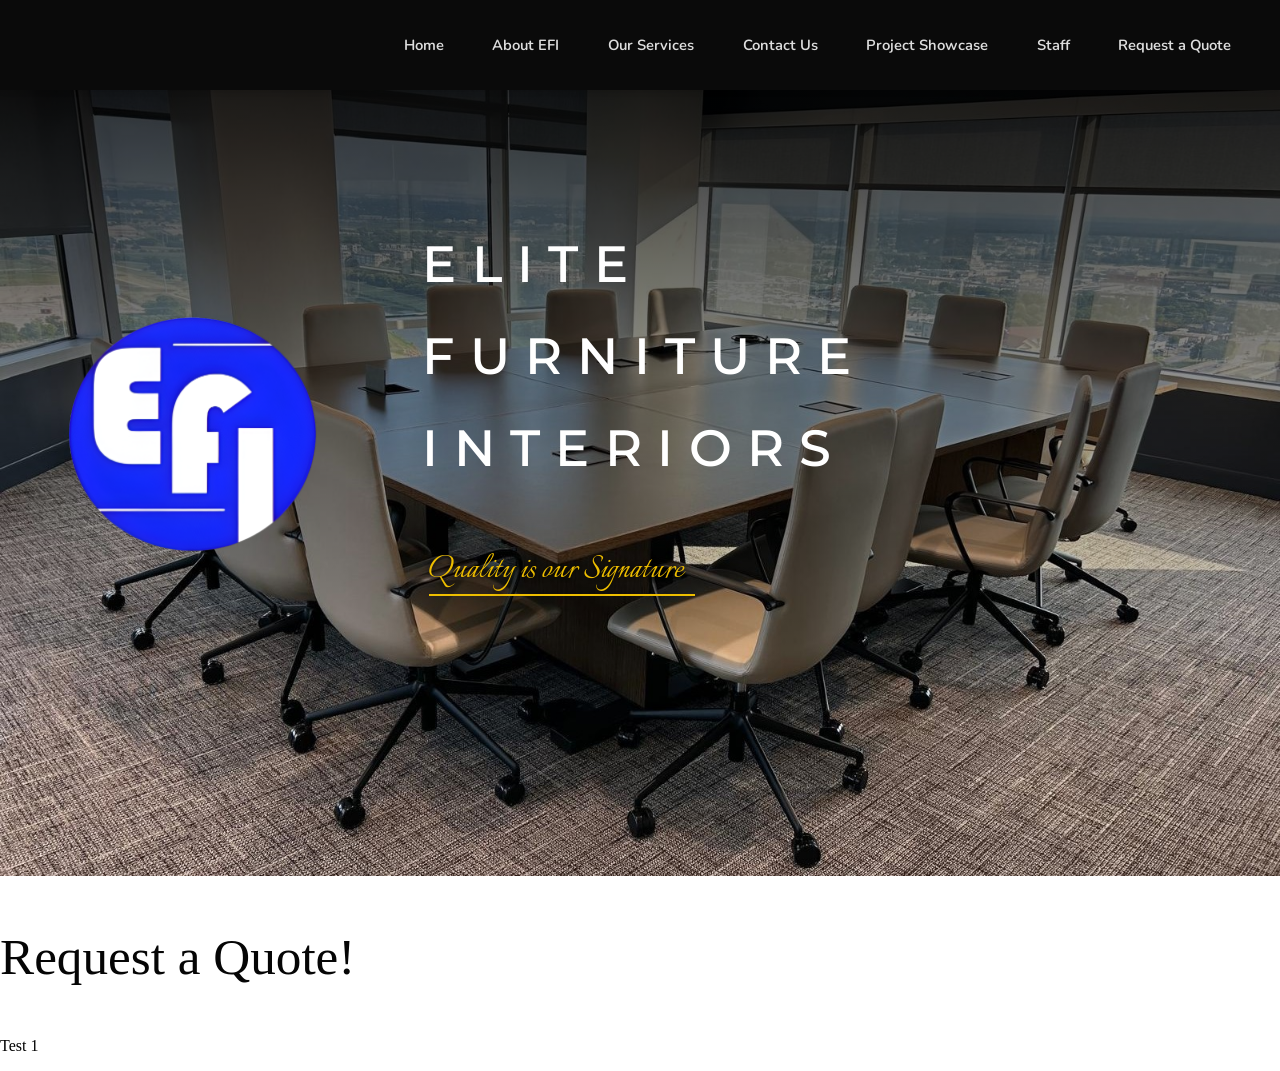
==== index.html @ 5200c8b5 "true?" ====
<!DOCTYPE html>
<html>


<head>
<title>Home</title>
<link rel="preconnect" href="https://fonts.googleapis.com">
<link rel="preconnect" href="https://fonts.gstatic.com" crossorigin>
<link href="https://fonts.googleapis.com/css2?family=Charm:wght@400;700&family=Italianno&family=Kanit:ital,wght@0,100;0,200;0,300;0,400;0,500;0,600;0,700;0,800;0,900;1,100;1,200;1,300;1,400;1,500;1,600;1,700;1,800;1,900&family=Montserrat:ital,wght@0,513;1,513&family=Nunito:ital,wght@0,650;1,650&display=swap" rel="stylesheet">
<link rel="stylesheet" href="usefulstyles.css">
<style> 

.hero {
  position: relative;
  width: 100%;
}

.hero::before {
  content: "";
  position: absolute;
  inset: 0;
  z-index: 1;
  pointer-events: none;
  background: linear-gradient(to bottom, rgba(0, 0, 0, 0.8), transparent 80%);
}

.firstImg {
  display: block;
  width: 100%;
  height: auto;
  position: relative;
  z-index: 0;
  
}

.hero-content {
  position: absolute;
  inset: 0;
  z-index: 2;
}

.word {
  display: inline-block;
  opacity: 0;
  animation-fill-mode: forwards;
  animation: wordMove 2s forwards;
}

.elite {
  --x: 8vw;
  animation-delay: 0.9s;
}

.furniture {
  --x: 8vw;
  animation-delay: 1.5s;
}

.interiors {
  --x: 8vw;
  animation-delay: 1.8s;
}

@keyframes wordMove {
  to {transform: translateX(var(--x)); opacity: 1;}
}

</style>
</head>


<body style="background-color:#ffffff;">

<!-- Navigation Bar -->

<div class ="navbar">
<a href="index.html" class="navlink">Home</a>
<a href="about.html" class="navlink">About EFI</a>
<a href="services.html" class="navlink">Our Services</a>
<a href="contact.html" class="navlink">Contact Us</a>
<a href="projects.html" class="navlink">Project Showcase</a>
<a href="staff.html" class="navlink">Staff</a>
<a href="quotes.html" class="navlink">Request a Quote</a>

</div>





<section class="hero">
  <img class="firstImg" src="NewHEROimg.jpeg" alt="Furniture showroom"/>
  <div class="hero-content">
    <!-- Logo and Name -->
    <img src="WhiteCenterAltLogoEFI.png" style="float:left;width:20%;height:auto;margin-left:5vw;margin-top:14em; z-index: 1;"/>
    <p class="companyname" style="margin-top:2.5em">
      <span class="word elite">ELITE</span><br>
      <span class="word furniture">FURNITURE</span><br>
      <span class="word interiors">INTERIORS</span>
    </p>

    <div style="margin-left:33.5%">
      <div class="subtext">Quality is our Signature</div>
      <hr width="31%" style="border: 1px solid #eebe00; margin-top: 0em; margin-left: 0;"/>
    </div>  
  </div>
</section>
  <p class="headertxt">Request a Quote!</p>
  <p class="normtxt"> Test 1</p>


  
</body>
</html>
---- usefulstyles.css ----
/*
Logo Color: #141ffa;
OG Text Color: #030dc6;
Secondary Text Color: #323cff;

*/

body {
  margin: 0;
}

.companyname {
    z-index: 1;
  font-family: "Montserrat", sans-serif;
  color:#ffffff;
  font-size:4vw;
  font-style: normal;
  font-optical-sizing: auto;
  font-weight: 540;
  letter-spacing: 0.3em;
  line-height: 1.8em;
  
 
}

.navbar {
  z-index: 3;
  position: relative;
  top: 0;
  left: 0;
  width: 100%;
  height: 10vh;
  background-color: #0a0a0a;
  display: flex;
  align-items: center;
  justify-content: right;
  padding: 0;
  box-shadow: 0px 2px 5px rgba(0, 0, 0, 0.1);
}

.navlink {
  color: #dddddd;
  text-decoration: none;
  margin-right: 3.8vw;
  font-family: "Nunito", sans-serif;
  font-optical-sizing: auto;
  font-weight: 650;
  font-style: normal;
  font-size: 1.15vw;
  transition: color 0.3s ease;
}

.subtext {
  color:#eebe00;
  font-family: "Italianno", cursive;
  font-weight: 400;
  font-style: normal;
  font-size: 3vw;
  text-shadow: 0px 0px 5px rgba(0, 0, 0, 1);

}

.headertxt {
  color:rgb(5, 5, 5);
  font-size: 4vw;

}

.normtext {
  color:rgb(15, 13, 20)
}




}
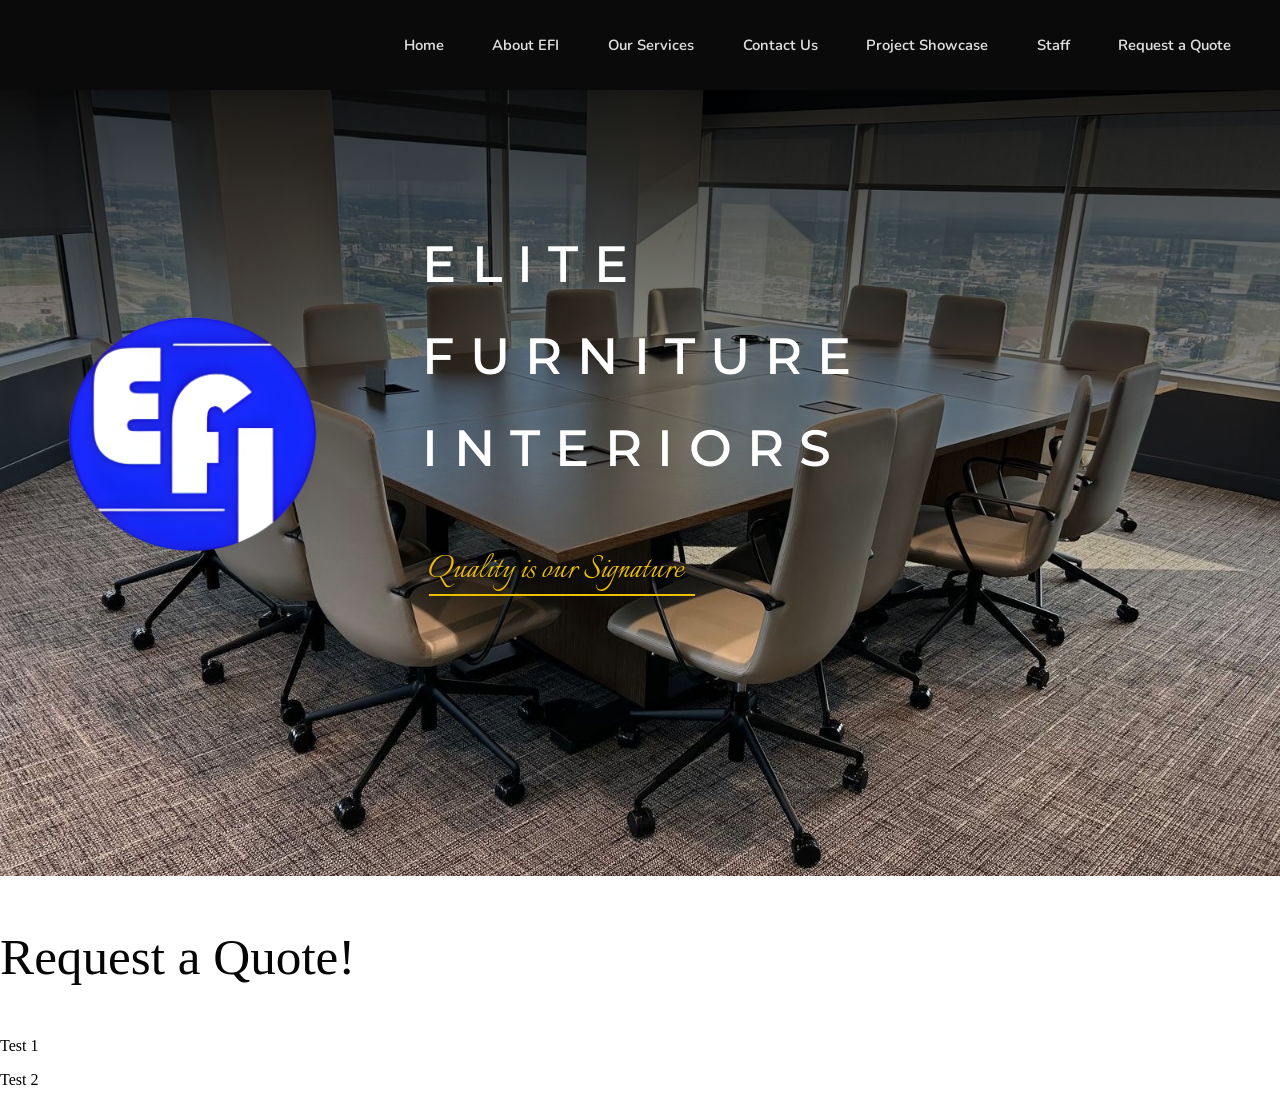
==== commit bf888b0b: "Changed CSS normtxt" ====
--- a/index.html
+++ b/index.html
@@ -107,7 +107,7 @@
 </section>
   <p class="headertxt">Request a Quote!</p>
   <p class="normtxt"> Test 1</p>
-
+  <p class="normtxt"> Test 2</p>
 
   
 </body>
--- a/usefulstyles.css
+++ b/usefulstyles.css
@@ -67,10 +67,10 @@
 }
 
 .normtext {
-  color:rgb(15, 13, 20)
+  color:rgb(15, 13, 20);
+  font-family: "Montserrat", sans-serif;
+  font-size: 1.5vw;
 }
 
 
 
-
-}
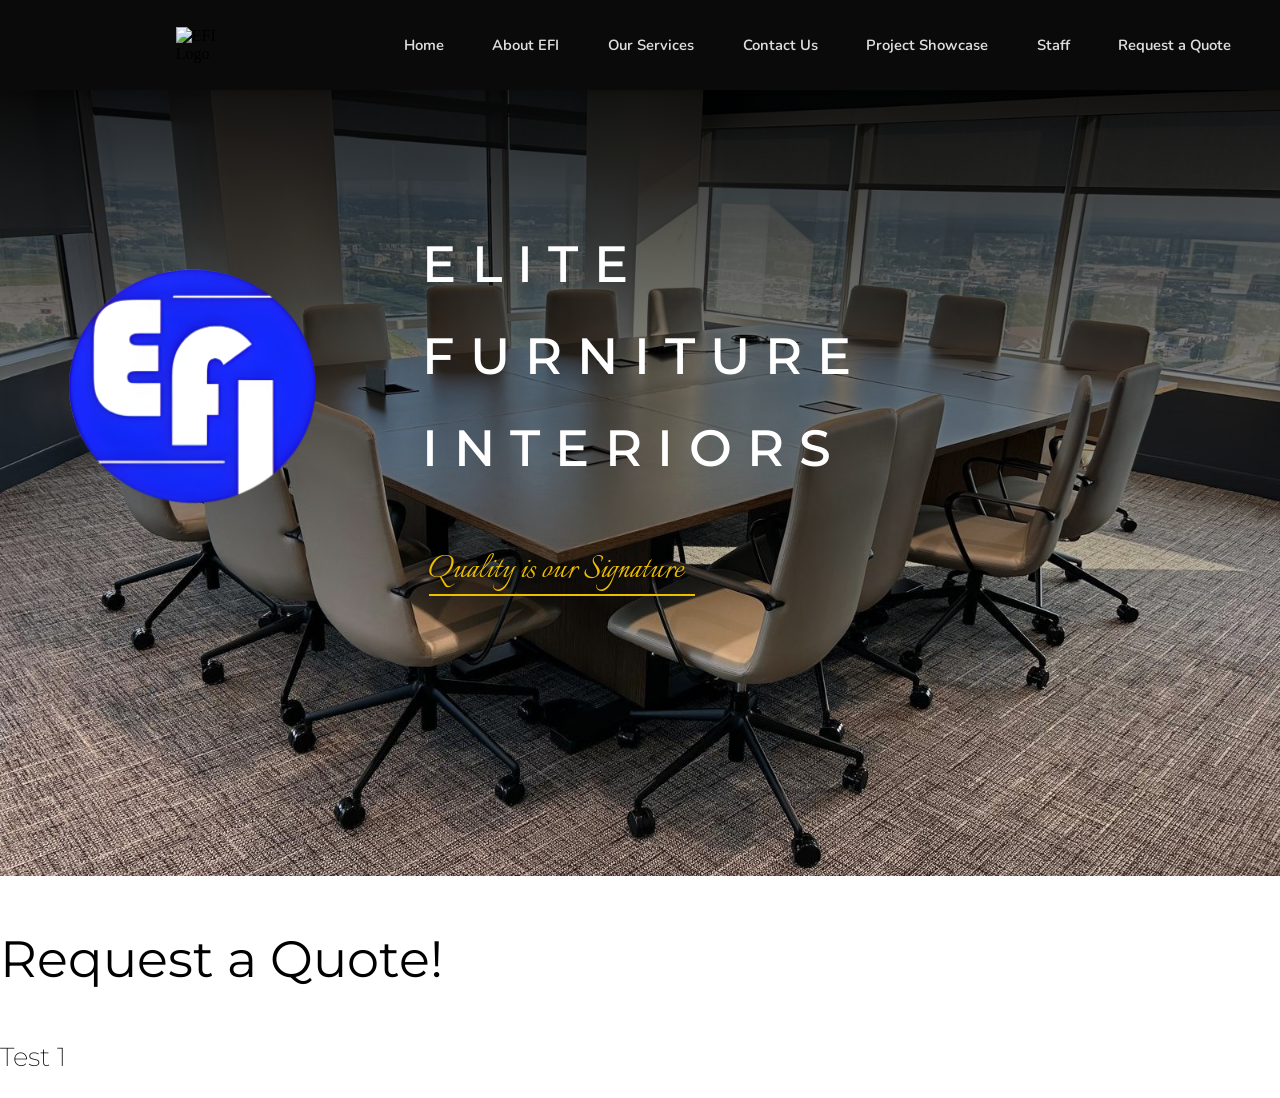
==== commit 84470361: "Added Logo to Nav bar" ====
--- a/index.html
+++ b/index.html
@@ -6,7 +6,7 @@
 <title>Home</title>
 <link rel="preconnect" href="https://fonts.googleapis.com">
 <link rel="preconnect" href="https://fonts.gstatic.com" crossorigin>
-<link href="https://fonts.googleapis.com/css2?family=Charm:wght@400;700&family=Italianno&family=Kanit:ital,wght@0,100;0,200;0,300;0,400;0,500;0,600;0,700;0,800;0,900;1,100;1,200;1,300;1,400;1,500;1,600;1,700;1,800;1,900&family=Montserrat:ital,wght@0,513;1,513&family=Nunito:ital,wght@0,650;1,650&display=swap" rel="stylesheet">
+<link href="https://fonts.googleapis.com/css2?family=Charm:wght@400;700&family=Italianno&family=Kanit:ital,wght@0,100;0,200;0,300;0,400;0,500;0,600;0,700;0,800;0,900;1,100;1,200;1,300;1,400;1,500;1,600;1,700;1,800;1,900&family=Montserrat:ital,wght@0,200..900;1,200..900&family=Nunito:ital,wght@0,650;1,650&display=swap" rel="stylesheet">
 <link rel="stylesheet" href="usefulstyles.css">
 <style> 
 
@@ -21,7 +21,7 @@
   inset: 0;
   z-index: 1;
   pointer-events: none;
-  background: linear-gradient(to bottom, rgba(0, 0, 0, 0.8), transparent 80%);
+  background: linear-gradient(to bottom, rgba(0, 0, 0, 0.85), transparent 83%);
 }
 
 .firstImg {
@@ -61,8 +61,26 @@
   animation-delay: 1.8s;
 }
 
+.gold {
+  opacity:0;
+  animation: anyAppear 1s forwards;
+  animation-delay: 3.55s;
+}
+
+.logApp {
+  opacity:0;
+  animation: anyAppear 3s forwards;
+  animation-delay: 0s;
+}
+
+
+
 @keyframes wordMove {
   to {transform: translateX(var(--x)); opacity: 1;}
+}
+
+@keyframes anyAppear {
+  to {opacity: 1;}
 }
 
 </style>
@@ -74,6 +92,7 @@
 <!-- Navigation Bar -->
 
 <div class ="navbar">
+  <img src="EfiLogoWhite.png" style="width:4vw;height:auto;margin-right:13.8vw" alt="EFI Logo"/>
 <a href="index.html" class="navlink">Home</a>
 <a href="about.html" class="navlink">About EFI</a>
 <a href="services.html" class="navlink">Our Services</a>
@@ -92,7 +111,7 @@
   <img class="firstImg" src="NewHEROimg.jpeg" alt="Furniture showroom"/>
   <div class="hero-content">
     <!-- Logo and Name -->
-    <img src="WhiteCenterAltLogoEFI.png" style="float:left;width:20%;height:auto;margin-left:5vw;margin-top:14em; z-index: 1;"/>
+    <img class="logApp" src="WhiteCenterAltLogoEFI.png" style="float:left;width:20%;height:auto;margin-left:5vw;margin-top:11em; z-index: 1;"/>
     <p class="companyname" style="margin-top:2.5em">
       <span class="word elite">ELITE</span><br>
       <span class="word furniture">FURNITURE</span><br>
@@ -100,15 +119,16 @@
     </p>
 
     <div style="margin-left:33.5%">
-      <div class="subtext">Quality is our Signature</div>
-      <hr width="31%" style="border: 1px solid #eebe00; margin-top: 0em; margin-left: 0;"/>
+      <div class="subtext gold">Quality is our Signature</div>
+      <hr class="gold" width="31%" style="border: 1px solid #eebe00; margin-top: 0em; margin-left: 0;"/>
     </div>  
   </div>
 </section>
   <p class="headertxt">Request a Quote!</p>
   <p class="normtxt"> Test 1</p>
-  <p class="normtxt"> Test 2</p>
 
   
+
 </body>
-</html>+</html>
+
--- a/usefulstyles.css
+++ b/usefulstyles.css
@@ -61,15 +61,20 @@
 }
 
 .headertxt {
-  color:rgb(5, 5, 5);
+  color:rgb(0, 0, 0);
+  font-family: "Montserrat", sans-serif;
+  font-optical-sizing: auto;
   font-size: 4vw;
+  font-weight: 400;
 
 }
 
-.normtext {
+.normtxt {
   color:rgb(15, 13, 20);
   font-family: "Montserrat", sans-serif;
-  font-size: 1.5vw;
+  font-optical-sizing: auto;
+  font-size: 2vw;
+  font-weight: 200;
 }
 
 
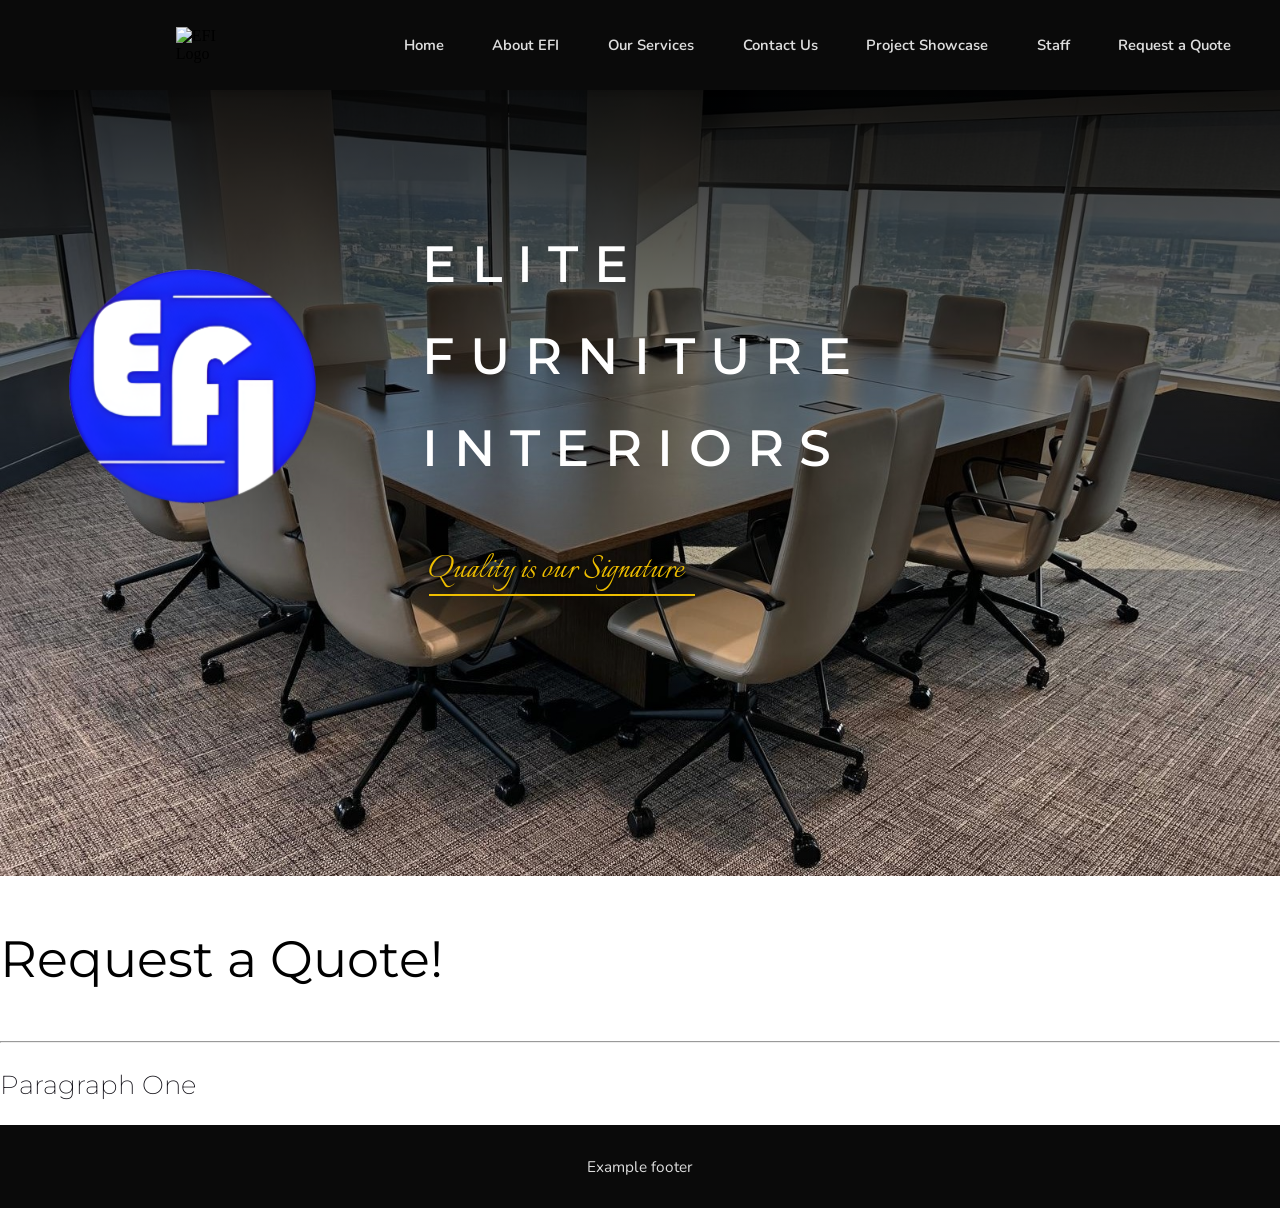
==== commit cbeffd5a: "HAHAHHA" ====
--- a/index.html
+++ b/index.html
@@ -125,8 +125,19 @@
   </div>
 </section>
   <p class="headertxt">Request a Quote!</p>
-  <p class="normtxt"> Test 1</p>
+  <hr widht="20%">
+  <p class="normtxt"> Paragraph One</p>
 
+<section>
+<div class="footer-container">
+  <footer class="footer">
+    <p>Example footer</p>
+  </footer>
+</div>
+
+
+
+</section>
   
 
 </body>
--- a/usefulstyles.css
+++ b/usefulstyles.css
@@ -77,5 +77,21 @@
   font-weight: 200;
 }
 
+footer {
+  background-color: #0a0a0a;
+  color: #dddddd;
+  text-align: center;
+  padding: 1em;
+  font-family: "Nunito", sans-serif;
+  font-optical-sizing: auto;
+  font-weight: 400;
+  font-style: normal;
+  font-size: 1.2vw;
+}
 
+footer-container {
+  position: relative;
+  bottom: 0;
+  width: 100%;
+}
 
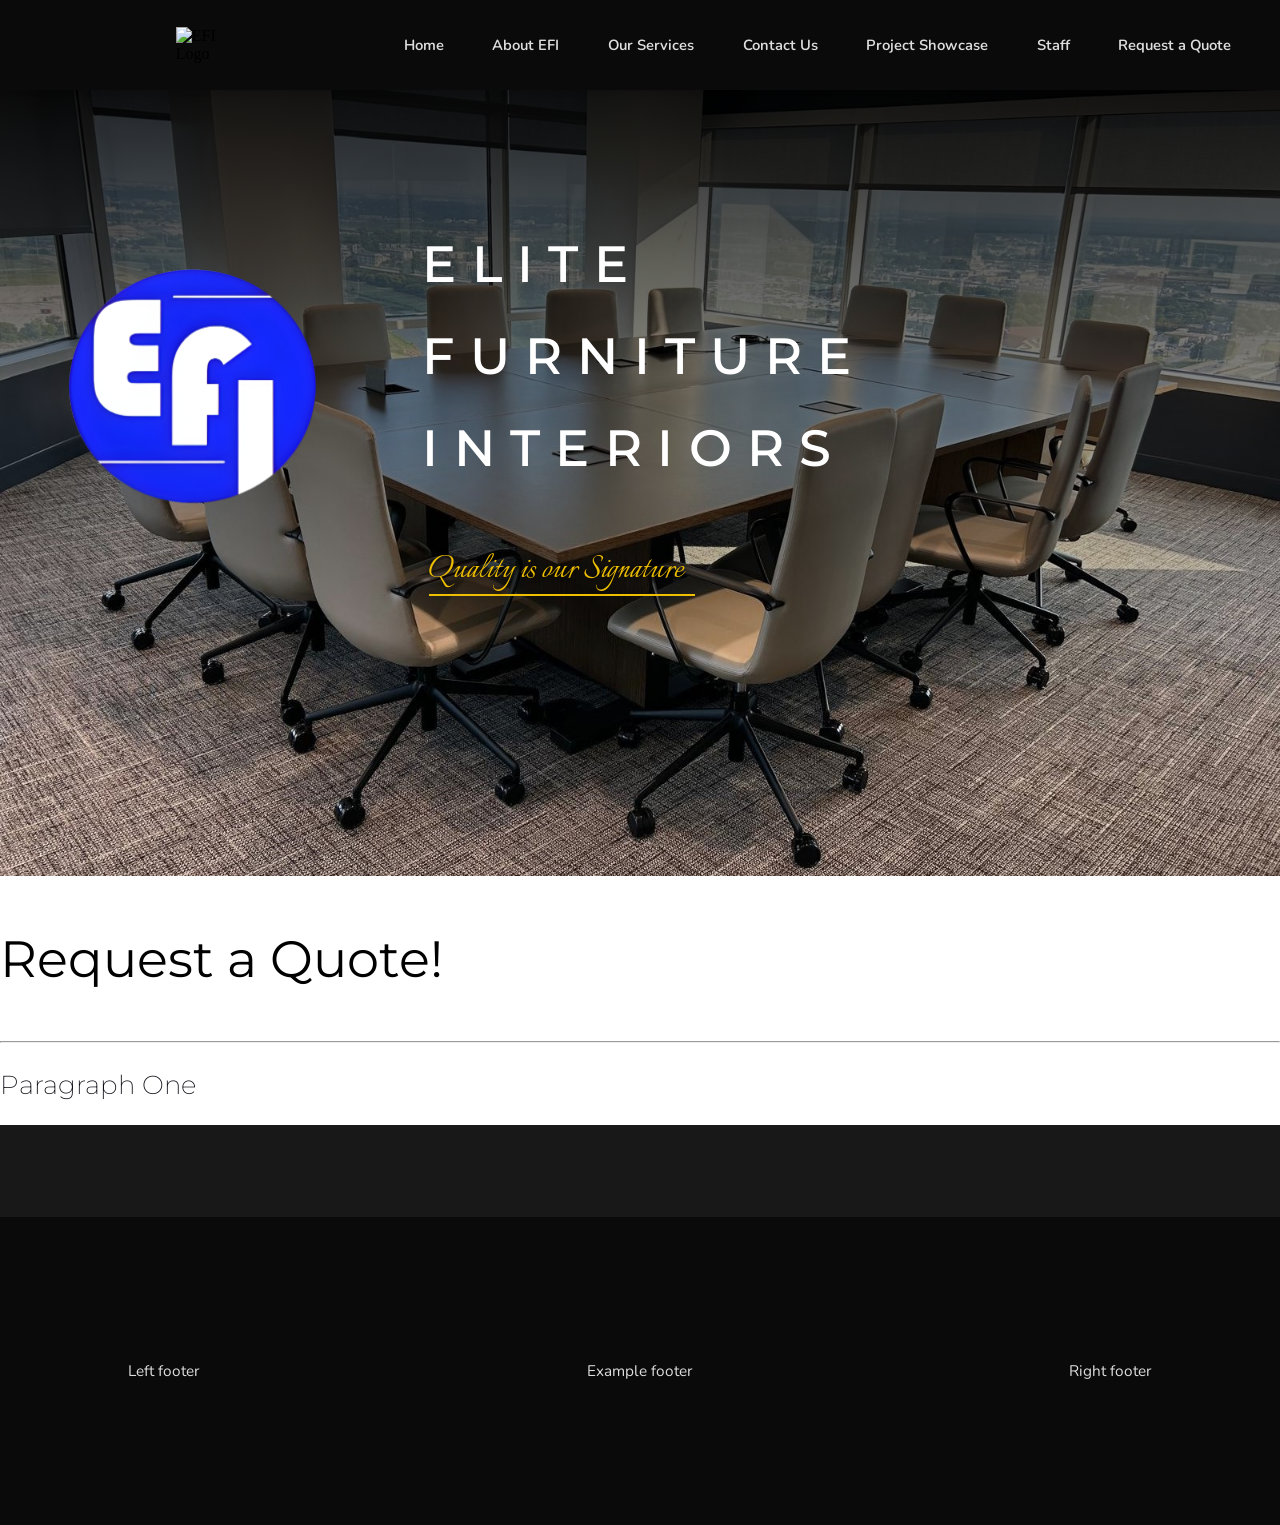
==== commit 47e3f3c1: "Footer P1" ====
--- a/index.html
+++ b/index.html
@@ -130,8 +130,11 @@
 
 <section>
 <div class="footer-container">
+  <div class="footer-top" aria-hidden="true"></div>
   <footer class="footer">
+    <p>Left footer</p>
     <p>Example footer</p>
+    <p>Right footer</p>
   </footer>
 </div>
 
--- a/usefulstyles.css
+++ b/usefulstyles.css
@@ -80,18 +80,45 @@
 footer {
   background-color: #0a0a0a;
   color: #dddddd;
-  text-align: center;
-  padding: 1em;
+  display: grid;
+  grid-template-columns: repeat(3, minmax(0, 1fr));
+  align-items: center;
+  box-sizing: border-box;
+  height: 20em;
+  padding: 0 10vw;
   font-family: "Nunito", sans-serif;
   font-optical-sizing: auto;
   font-weight: 400;
   font-style: normal;
   font-size: 1.2vw;
+  line-height: 1.2;
 }
 
-footer-container {
+.footer-container {
   position: relative;
   bottom: 0;
   width: 100%;
 }
 
+.footer-top {
+  height: 6em;
+  background-color: #181818;
+  font-size: 1.2vw;
+}
+
+footer p {
+  margin: 0;
+}
+
+footer p:first-child {
+  text-align: left;
+}
+
+footer p:nth-child(2) {
+  text-align: center;
+}
+
+footer p:last-child {
+  text-align: right;
+}
+
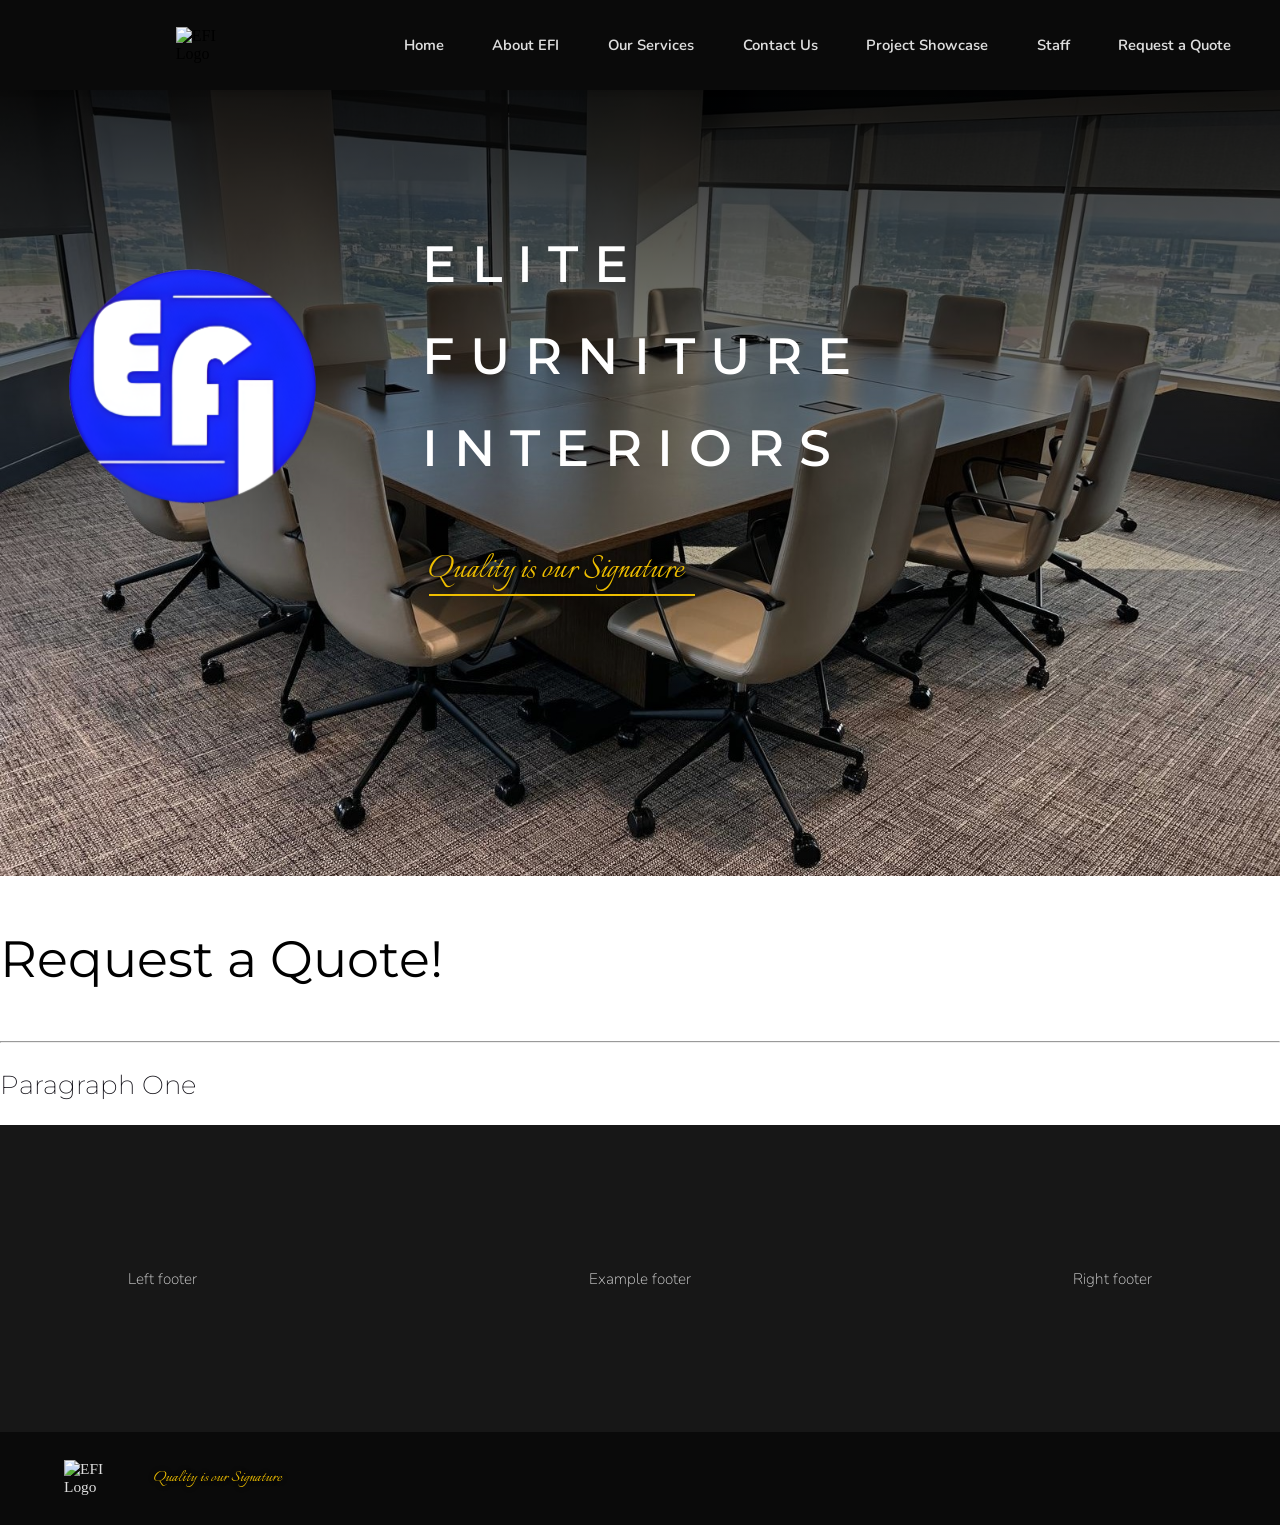
==== commit aa542adc: "commit" ====
--- a/index.html
+++ b/index.html
@@ -130,12 +130,15 @@
 
 <section>
 <div class="footer-container">
-  <div class="footer-top" aria-hidden="true"></div>
   <footer class="footer">
     <p>Left footer</p>
     <p>Example footer</p>
     <p>Right footer</p>
   </footer>
+  <div class="footer-bottom" aria-hidden="true">
+    <img src="EfiLogoWhite.png" style="width:4vw;height:auto;margin-left:5vw;margin-right:3vw" alt="EFI Logo"/>
+    <div class="subtexttwo" >Quality is our Signature</div>
+  </div>
 </div>
 
 
--- a/usefulstyles.css
+++ b/usefulstyles.css
@@ -60,6 +60,16 @@
 
 }
 
+.subtexttwo {
+  color:#eebe00;
+  font-family: "Italianno", cursive;
+  font-weight: 200;
+  font-style: normal;
+  font-size: 1.5vw;
+  text-shadow: 0px 0px 5px rgba(0, 0, 0, 1);
+
+}
+
 .headertxt {
   color:rgb(0, 0, 0);
   font-family: "Montserrat", sans-serif;
@@ -78,7 +88,7 @@
 }
 
 footer {
-  background-color: #0a0a0a;
+  background-color: #171717;
   color: #dddddd;
   display: grid;
   grid-template-columns: repeat(3, minmax(0, 1fr));
@@ -88,7 +98,7 @@
   padding: 0 10vw;
   font-family: "Nunito", sans-serif;
   font-optical-sizing: auto;
-  font-weight: 400;
+  font-weight: 200;
   font-style: normal;
   font-size: 1.2vw;
   line-height: 1.2;
@@ -100,10 +110,13 @@
   width: 100%;
 }
 
-.footer-top {
+.footer-bottom {
+  background-color: #0a0a0a;
+  color: #dddddd;
+  display: flex;
+  align-items: center;
+  font-size: 1.2vw;
   height: 6em;
-  background-color: #181818;
-  font-size: 1.2vw;
 }
 
 footer p {
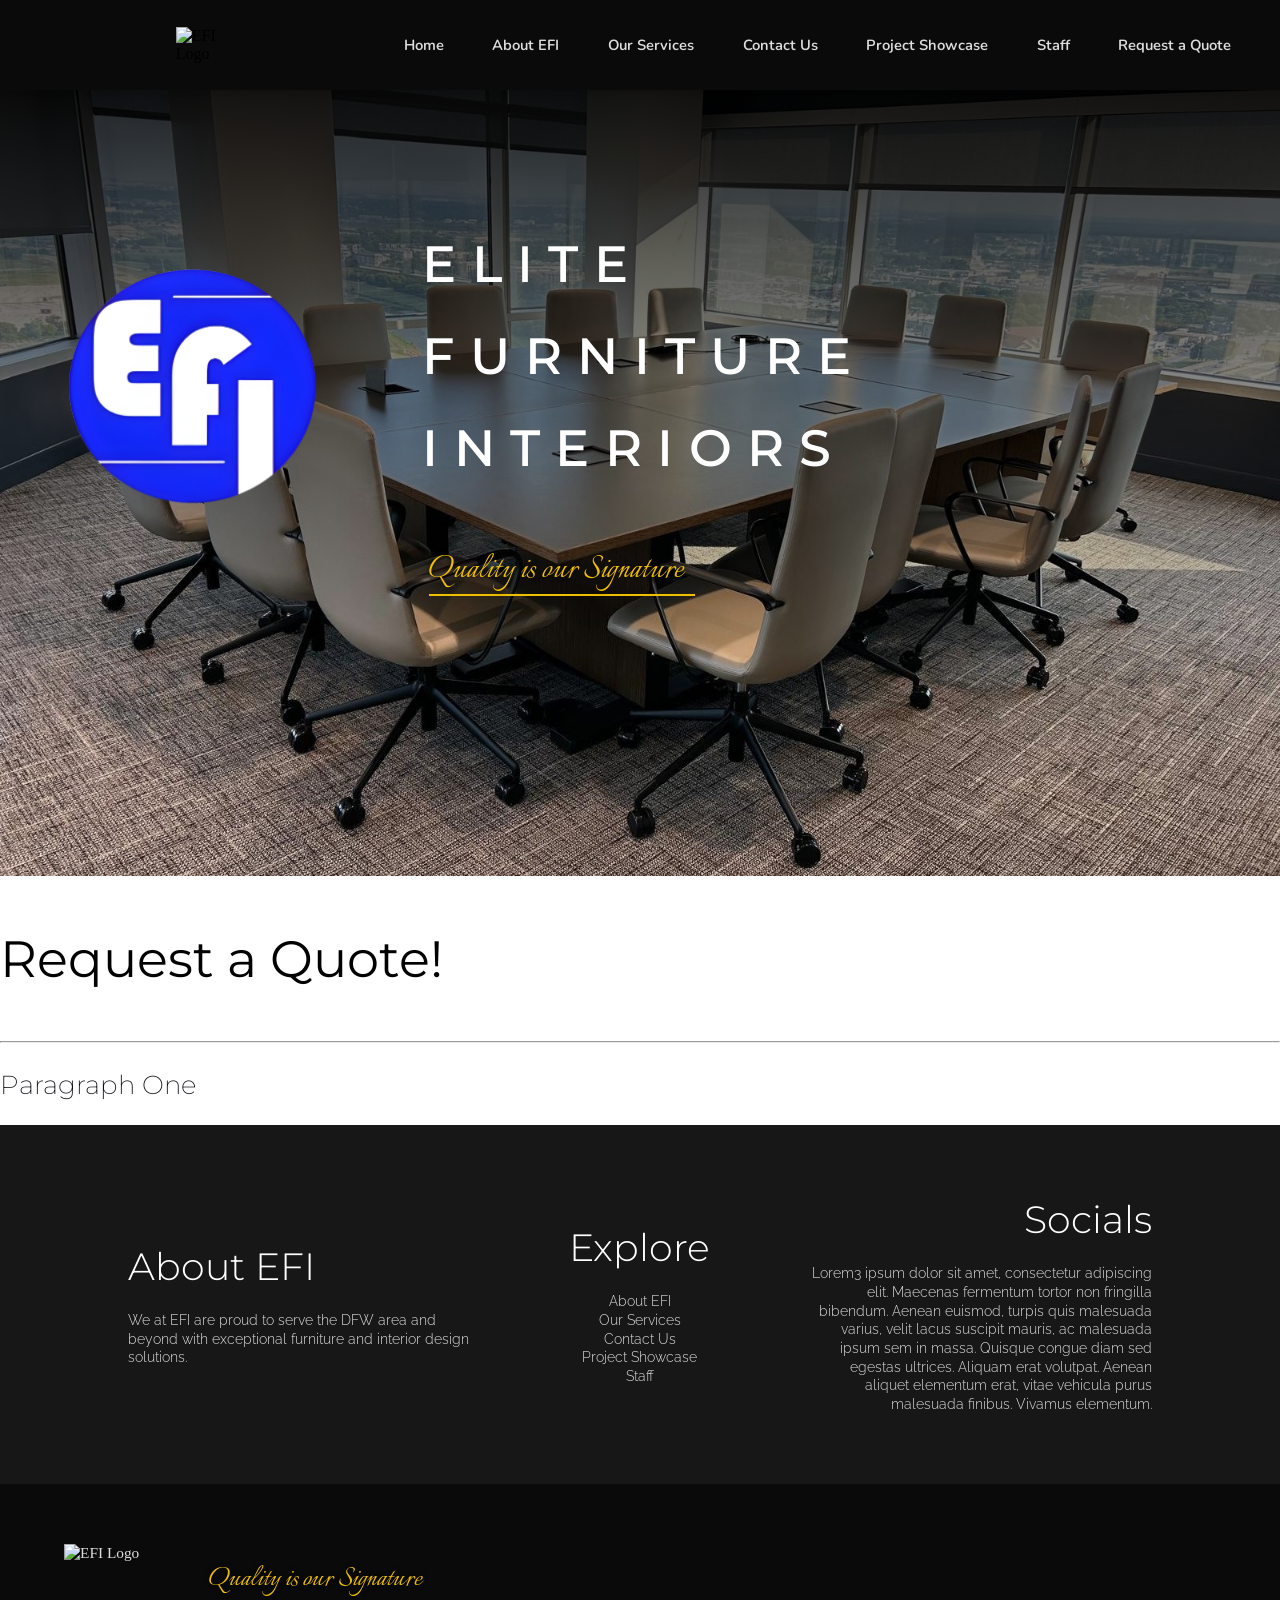
==== commit 45117622: "made quick changes (peak)" ====
--- a/index.html
+++ b/index.html
@@ -6,8 +6,7 @@
 <title>Home</title>
 <link rel="preconnect" href="https://fonts.googleapis.com">
 <link rel="preconnect" href="https://fonts.gstatic.com" crossorigin>
-<link href="https://fonts.googleapis.com/css2?family=Charm:wght@400;700&family=Italianno&family=Kanit:ital,wght@0,100;0,200;0,300;0,400;0,500;0,600;0,700;0,800;0,900;1,100;1,200;1,300;1,400;1,500;1,600;1,700;1,800;1,900&family=Montserrat:ital,wght@0,200..900;1,200..900&family=Nunito:ital,wght@0,650;1,650&display=swap" rel="stylesheet">
-<link rel="stylesheet" href="usefulstyles.css">
+<link href="https://fonts.googleapis.com/css2?family=Charm:wght@400;700&family=Italianno&family=Kanit:ital,wght@0,100;0,200;0,300;0,400;0,500;0,600;0,700;0,800;0,900;1,100;1,200;1,300;1,400;1,500;1,600;1,700;1,800;1,900&family=Montserrat:ital,wght@0,100..900;1,100..900&family=Nunito:ital,wght@0,650;1,650&family=Raleway:ital,wght@0,100..900;1,100..900&family=Sofia&display=swap" rel="stylesheet"><link rel="stylesheet" href="usefulstyles.css">
 <style> 
 
 .hero {
@@ -131,13 +130,28 @@
 <section>
 <div class="footer-container">
   <footer class="footer">
-    <p>Left footer</p>
-    <p>Example footer</p>
-    <p>Right footer</p>
+    <div class="footer-column">
+      <h2 class="footerhead">About EFI</h2>
+      <p>We at EFI are proud to serve the DFW area and beyond with exceptional furniture and interior design solutions.</p>
+    </div>
+    <div class="footer-column">
+      <h2 class="footerhead">Explore</h2>
+      <p>
+<a href="about.html" >About EFI</a><br>
+<a href="services.html" >Our Services</a><br>
+<a href="contact.html" >Contact Us</a><br>
+<a href="projects.html" >Project Showcase</a><br>
+<a href="staff.html" >Staff</a><br>
+      </p>
+    </div>
+    <div class="footer-column">
+      <h2 class="footerhead">Socials</h2>
+      <p>Lorem3 ipsum dolor sit amet, consectetur adipiscing elit. Maecenas fermentum tortor non fringilla bibendum. Aenean euismod, turpis quis malesuada varius, velit lacus suscipit mauris, ac malesuada ipsum sem in massa. Quisque congue diam sed egestas ultrices. Aliquam erat volutpat. Aenean aliquet elementum erat, vitae vehicula purus malesuada finibus. Vivamus elementum.</p>
+    </div>
   </footer>
   <div class="footer-bottom" aria-hidden="true">
-    <img src="EfiLogoWhite.png" style="width:4vw;height:auto;margin-left:5vw;margin-right:3vw" alt="EFI Logo"/>
-    <div class="subtexttwo" >Quality is our Signature</div>
+    <img src="EfiLogoWhite.png" style="width:8.33vw;height:auto;margin-left:5vw;margin-right:3vw" alt="EFI Logo"/>
+    <div class="subtexttwo" ><br>Quality is our Signature</div>
   </div>
 </div>
 
--- a/usefulstyles.css
+++ b/usefulstyles.css
@@ -10,7 +10,7 @@
 }
 
 .companyname {
-    z-index: 1;
+  z-index: 1;
   font-family: "Montserrat", sans-serif;
   color:#ffffff;
   font-size:4vw;
@@ -62,10 +62,17 @@
 
 .subtexttwo {
   color:#eebe00;
+  margin-top: 1vw;
   font-family: "Italianno", cursive;
   font-weight: 200;
   font-style: normal;
+  font-size: 2.5vw;
+/* 
+  font-family: "Sofia", cursive;
   font-size: 1.5vw;
+  font-weight: 400;
+  font-style: normal;
+*/
   text-shadow: 0px 0px 5px rgba(0, 0, 0, 1);
 
 }
@@ -89,19 +96,31 @@
 
 footer {
   background-color: #171717;
+  text-decoration: none;
   color: #dddddd;
   display: grid;
   grid-template-columns: repeat(3, minmax(0, 1fr));
   align-items: center;
   box-sizing: border-box;
-  height: 20em;
+  height: 25em;
   padding: 0 10vw;
-  font-family: "Nunito", sans-serif;
+  font-family: "Raleway", sans-serif;
   font-optical-sizing: auto;
-  font-weight: 200;
+  font-weight: 300;
   font-style: normal;
-  font-size: 1.2vw;
-  line-height: 1.2;
+  font-size: 1.12vw;
+  line-height: 1.3;
+}
+
+.footerhead {
+  font-family: "Montserrat", sans-serif;
+  color:#ffffff;
+  text-decoration: none;
+  font-size:3vw;
+  font-style: normal;
+  font-weight: 300;
+  font-optical-sizing: auto;
+  margin: 0 0 0.5em;
 }
 
 .footer-container {
@@ -116,22 +135,27 @@
   display: flex;
   align-items: center;
   font-size: 1.2vw;
-  height: 6em;
+  height: 9em;
 }
 
 footer p {
   margin: 0;
 }
 
-footer p:first-child {
+.footer-column:first-child {
   text-align: left;
 }
 
-footer p:nth-child(2) {
+.footer-column:nth-child(2) {
   text-align: center;
 }
 
-footer p:last-child {
+.footer-column:nth-child(2) a {
+  color: inherit;
+  text-decoration: none;
+}
+
+.footer-column:last-child {
   text-align: right;
 }
 
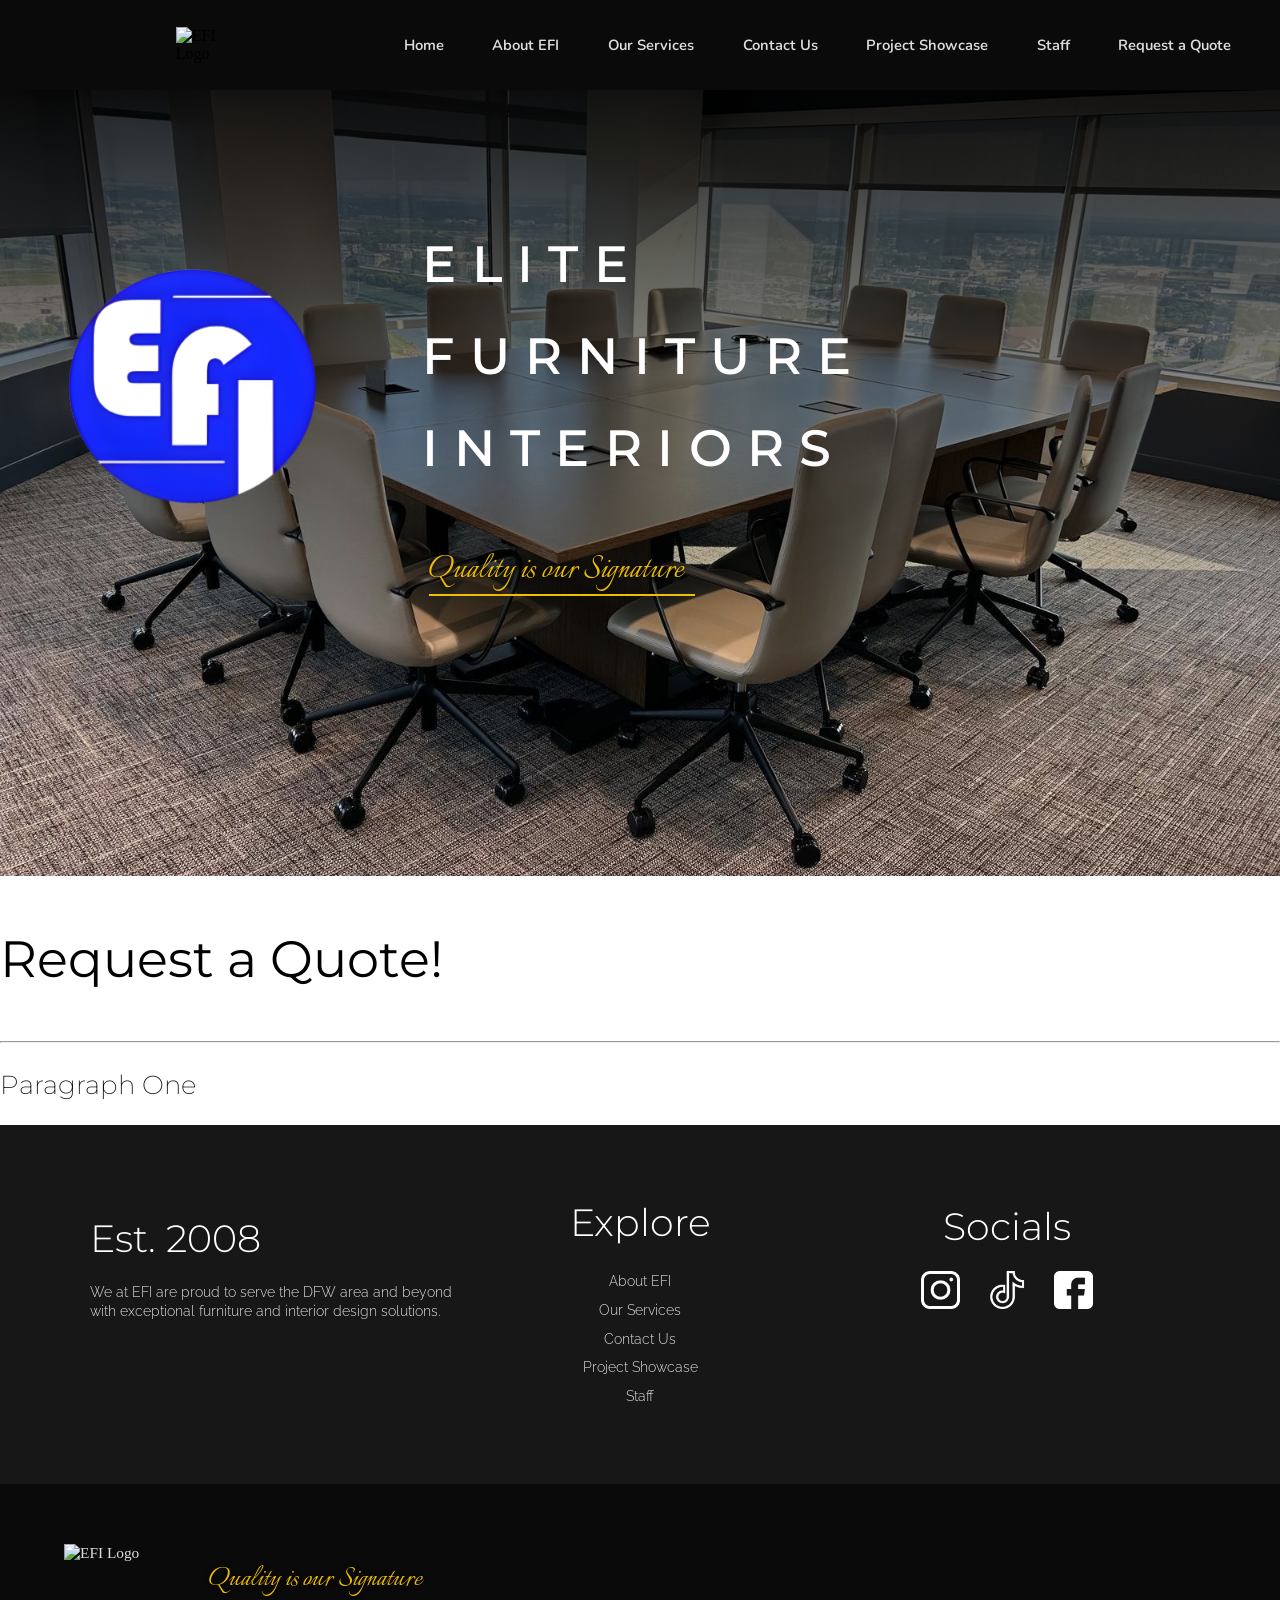
==== commit 8c5681db: "Completed Skeleton!!!" ====
--- a/index.html
+++ b/index.html
@@ -131,8 +131,8 @@
 <div class="footer-container">
   <footer class="footer">
     <div class="footer-column">
-      <h2 class="footerhead">About EFI</h2>
-      <p>We at EFI are proud to serve the DFW area and beyond with exceptional furniture and interior design solutions.</p>
+      <h2 class="footerhead">Est. 2008</h2>
+      <p>We at EFI are proud to serve the DFW area and beyond with exceptional furniture and interior design solutions.<br><br><br><br><br></p>
     </div>
     <div class="footer-column">
       <h2 class="footerhead">Explore</h2>
@@ -146,7 +146,10 @@
     </div>
     <div class="footer-column">
       <h2 class="footerhead">Socials</h2>
-      <p>Lorem3 ipsum dolor sit amet, consectetur adipiscing elit. Maecenas fermentum tortor non fringilla bibendum. Aenean euismod, turpis quis malesuada varius, velit lacus suscipit mauris, ac malesuada ipsum sem in massa. Quisque congue diam sed egestas ultrices. Aliquam erat volutpat. Aenean aliquet elementum erat, vitae vehicula purus malesuada finibus. Vivamus elementum.</p>
+      <p><a href="https://www.instagram.com/efi_inc?vrfl=MTBiY251c2RvemZvdA%3D%3D" title="instagram icon"><img src="instagram.png" style="width:3vw;height:auto" alt="Instagram"></a>&nbsp;&nbsp;&nbsp;&nbsp;&nbsp;&nbsp;
+        <a href="https://www.tiktok.com/@elitefurnitureinstallers?lang=en&is_copy_url=1&is_from_webapp=v1" title="instagram icon"><img src="tik-tok.png" style="width:3vw;height:auto" alt="TikTok"></a>&nbsp;&nbsp;&nbsp;&nbsp;&nbsp;&nbsp;
+        <a href="https://www.facebook.com/EliteFurnitureInteriors/" title="instagram icon"><img src="facebook.png" style="width:3vw;height:auto" alt="Facebook"></a>
+      <br><br><br><br><br><br></p>
     </div>
   </footer>
   <div class="footer-bottom" aria-hidden="true">
--- a/usefulstyles.css
+++ b/usefulstyles.css
@@ -103,7 +103,7 @@
   align-items: center;
   box-sizing: border-box;
   height: 25em;
-  padding: 0 10vw;
+  padding: 0 7vw;
   font-family: "Raleway", sans-serif;
   font-optical-sizing: auto;
   font-weight: 300;
@@ -153,9 +153,10 @@
 .footer-column:nth-child(2) a {
   color: inherit;
   text-decoration: none;
+  line-height: 2;
 }
 
 .footer-column:last-child {
-  text-align: right;
+  text-align: center;
 }
 
